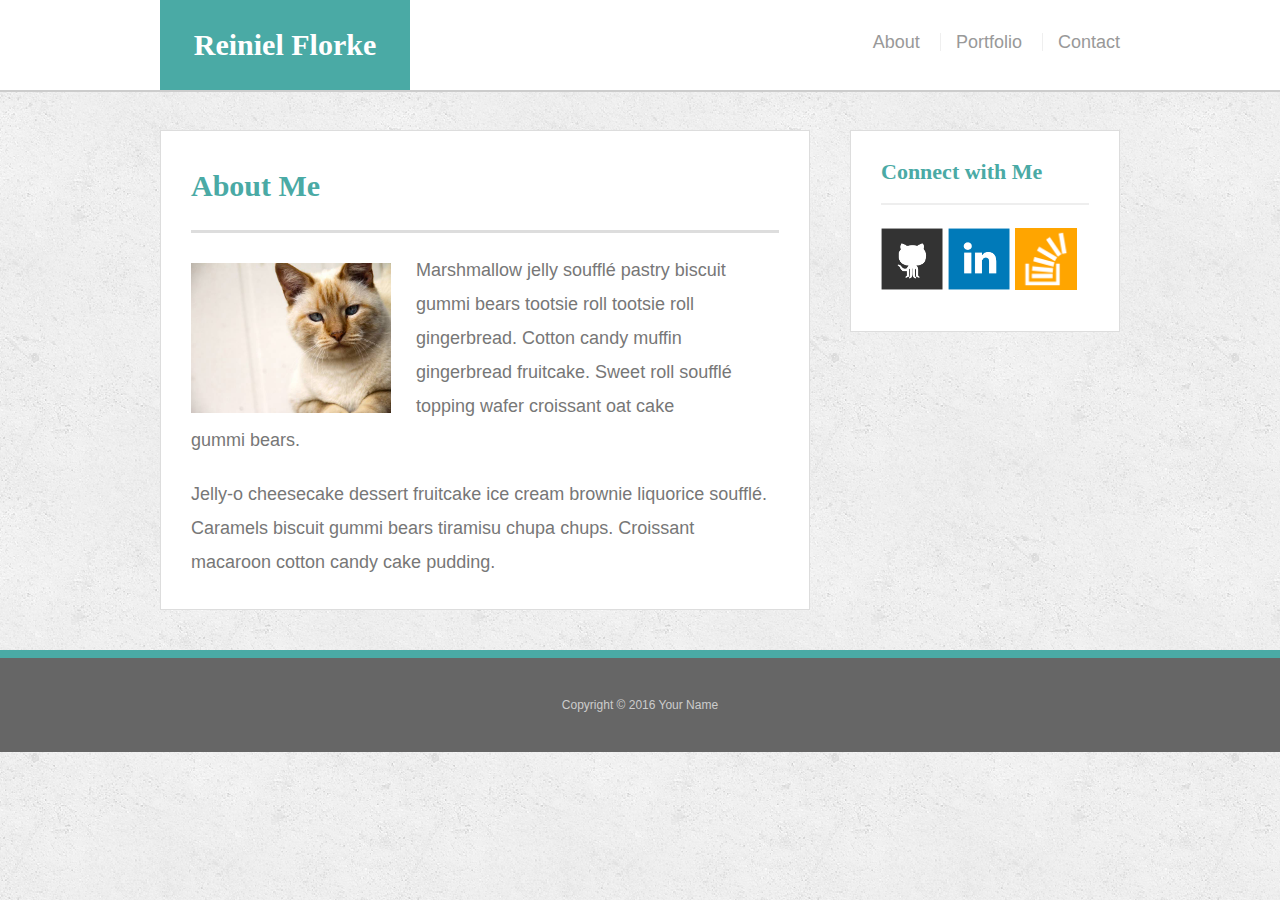
==== index.html @ 2e80c2b5 "Responsive Portfolio" ====
<!doctype html>
<html lang="en-us">

<head>
  <meta charset="UTF-8">
  <title>About | Reiniel Florke</title>
  <link rel="stylesheet" type="text/css" href="assets/css/reset.css">
  <link rel="stylesheet" type="text/css" href="assets/css/style.css">
</head>

<body>

  <header id="masthead">
    <div class="container">
      <a href="index.html" id="logo">Reiniel Florke</a>
      <SECTION id="Nav1">
      <nav>
        <a href="index.html" id="AboutN">About</a>
        <a href="portfolio.html" id="PortN">Portfolio</a>
        <a href="contact.html" id="ContN">Contact</a>
      </nav>
      </SECTION>
    </div>
  </header>

  <div id="main-container" class="container">
    <section class="main-section">
      <h1>About Me</h1>

      <img src="assets/images/cat.jpg" class="auth-image" alt="Your Name">

      <p>Marshmallow jelly souffl&eacute; pastry biscuit gummi bears tootsie roll tootsie roll gingerbread. Cotton candy muffin gingerbread fruitcake. Sweet roll souffl&eacute; topping wafer croissant oat cake gummi&nbsp;bears.</p>

      <p>Jelly-o cheesecake dessert fruitcake ice cream brownie liquorice souffl&eacute;. Caramels biscuit gummi bears tiramisu chupa chups. Croissant macaroon cotton candy cake pudding.</p>

    </section>

    <section class="sidebar1" id="sidebar1">
      <div id="connect">
        <h2>Connect with Me</h2>

        <a href="#"><img src="assets/images/github-128.png" class="social" alt="GitHub" /></a>
        <a href="#"><img src="assets/images/linkedin-128.png" class="social" alt="LinkedIn" /></a>
        <a href="#"><img src="assets/images/stackoverflow-128.png" class="social" alt="Stack Overflow" /></a>
      </div>
    </section>
  </div>

  <footer>
    <div class="container">
      Copyright &copy; 2016 Your Name
    </div>
  </footer>
</body>

</html>
---- assets/css/style.css ----
body {
  font-family: 'Arial', 'Helvetica Neue', Helvetica, sans-serif;
  font-size: 18px;
  color: #777;
  line-height: 34px;
  background: url("../images/concrete_seamless.png");
}

* {
  box-sizing: border-box;
}


/*general*/

.container {
  clear: both;
  margin: 0 auto;
  width: 100%;
  max-width: 960px;
}

h1,
h2,
h3,
p {
  margin-bottom: 20px;
}

p:last-child {
  margin-bottom: 0;
}

h1,
h2,
h3 {
  font-family: 'Georgia', Times, Times New Roman, serif;
  color: #4aaaa5;
  font-weight: 700;
}

h1 {
  padding-bottom: 20px;
  font-size: 30px;
  line-height: 49px;
  border-bottom: 3px solid #ddd;
}

h2,
h3 {
  font-size: 22px;
}


/*header*/

#masthead {
  position: fixed;
  z-index: 99;
  margin: 0 0 30px;
  overflow: auto;
  width: 100%;
  color: #fff;
  background: #fff;
  border-bottom: 2px solid #ccc;
}

#logo {
  width: 250px;
  height: 90px;
  float: left;
  font-family: 'Georgia', Times, Times New Roman, serif;
  text-align: center;
  line-height: 90px;
  color: #fff;
  font-weight: 700;
  font-size: 30px;
  text-decoration: none;
  background: #4aaaa5;
}

nav {
  float: right;
  margin-top: 25px;
}

nav a {
  display: inline-block;
  margin-left: 15px;
  padding-left: 15px;
  color: #999;
  text-decoration: none;
  line-height: 18px;
  border-left: 1px solid #efefef;
}

nav a:first-child {
  border-left: 0 none;
}


/*footer*/

footer {
  padding: 30px 0;
  clear: both;
  color: #fff;
  color: #ccc;
  font-size: 12px;
  text-align: center;
  background: #666;
  border-top: 8px solid #4aaaa5;
}


/*sidebar*/

.sidebar1 {
  padding: 30px;
  width: 270px;
  float: right;
  margin-bottom: 20px;
  background: #fff;
  border: 1px solid #ddd;
}

h3,
.sidebar1 h2 {
  padding-bottom: 20px;
  margin-bottom: 15px;
  line-height: 22px;
  border-bottom: 2px solid #eee;
}

.social {
  width: 62px;
  height: 62px;
  margin-top: 8px;
  margin-right: 5px;
}

.social:last-child {
  margin-right: 0;
}


/*main*/

#main-container {
  padding-top: 130px;
}

.main-section {
  padding: 30px;
  margin: 0 0 40px 0;
  width: 100%;
  max-width: 650px;
  float: left;
  background: #fff;
  border: 1px solid #ddd;
}


/*portfolio page*/

.work {
  position: relative;
  width: 274px;
  overflow: auto;
  float: left;
  margin: 20px 0 25px;
}

.work:nth-child(even) {
  margin-right: 40px;
}

.work img {
  width: 100%;
  border: 0 none;
  opacity: .8;
}

.work h3 {
  position: absolute;
  bottom: 20px;
  margin-bottom: 0;
  padding: 15px;
  width: 100%;
  color: #fff;
  text-align: center;
  line-height: 30px;
  font-weight: 300;
  background: #4aaaa5;
  border-bottom: 0;
}

.auth-image {
  width: 200px;
  height: auto;
  margin-top: 10px;
  margin-right: 25px;
  float: left;
}


/*contact page*/

#contact-form ul {
  margin-bottom: 20px;
}

#contact-form li {
  margin-bottom: 10px;
}

label,
input[type=text],
input[type=email],
textarea {
  display: block;
  width: 100%;
}

input[type=text],
input[type=email],
textarea {
  height: 35px;
  padding: 0 10px;
  font-size: 14px;
  border: 1px solid #ddd;
}

textarea {
  height: 200px;
}

input[type=submit] {
  padding: 10px 30px;
  color: #fff;
  font-size: 18px;
  cursor: pointer;
  background: #4aaaa5;
  border: 0 none;
}

@media handheld, screen and (max-width: 640px) {


  #logo{
    width:100%;
    margin-left: 0px;
    }

  nav{
    clear: both;
    float: left;
  }

  #AboutN{
    margin-right: 30px;
    margin-left: 50px;
  }
  #ContN{
    margin-left: 30px;
    padding-left: 25px;
  }
  #PortN{
    margin-left: 0px;
    margin-right: 0px;
    padding-left: 35px;
  }



  #main-container{
    width: 100%;
    margin-left: 0px;

    
  }

  #main-section {
    clear: both;
    display: block;
    width: 70%;
  }


  .sidebar1 {
    clear: both;
    float: left;
    max-width: none;
    width: 100%;
    max-width: 650px;
    padding: 30px;
    margin-bottom: 20px;
    background: #fff;
    border: 1px solid #ddd;
  }





/* Tablet Screen Size Begin */

@media only screen and (min-width: 641px) and (max-width: 768px) {
  
  .sidebar1 {
    max-width: 650px;
    width: 100%;
    float: left;
  }
 

  #main-container {
    width: 100%;
    
  }

  #main-section {
    width: 80%;
  
  }

  
  


@media only screen and (min-width: 980px) {


  #main-container {
    width: 100%;
    
  }

  #main-section {
    width: 45%;
  }

  #sidebar {
    width: 30%;

  }
  /* Home Page End */
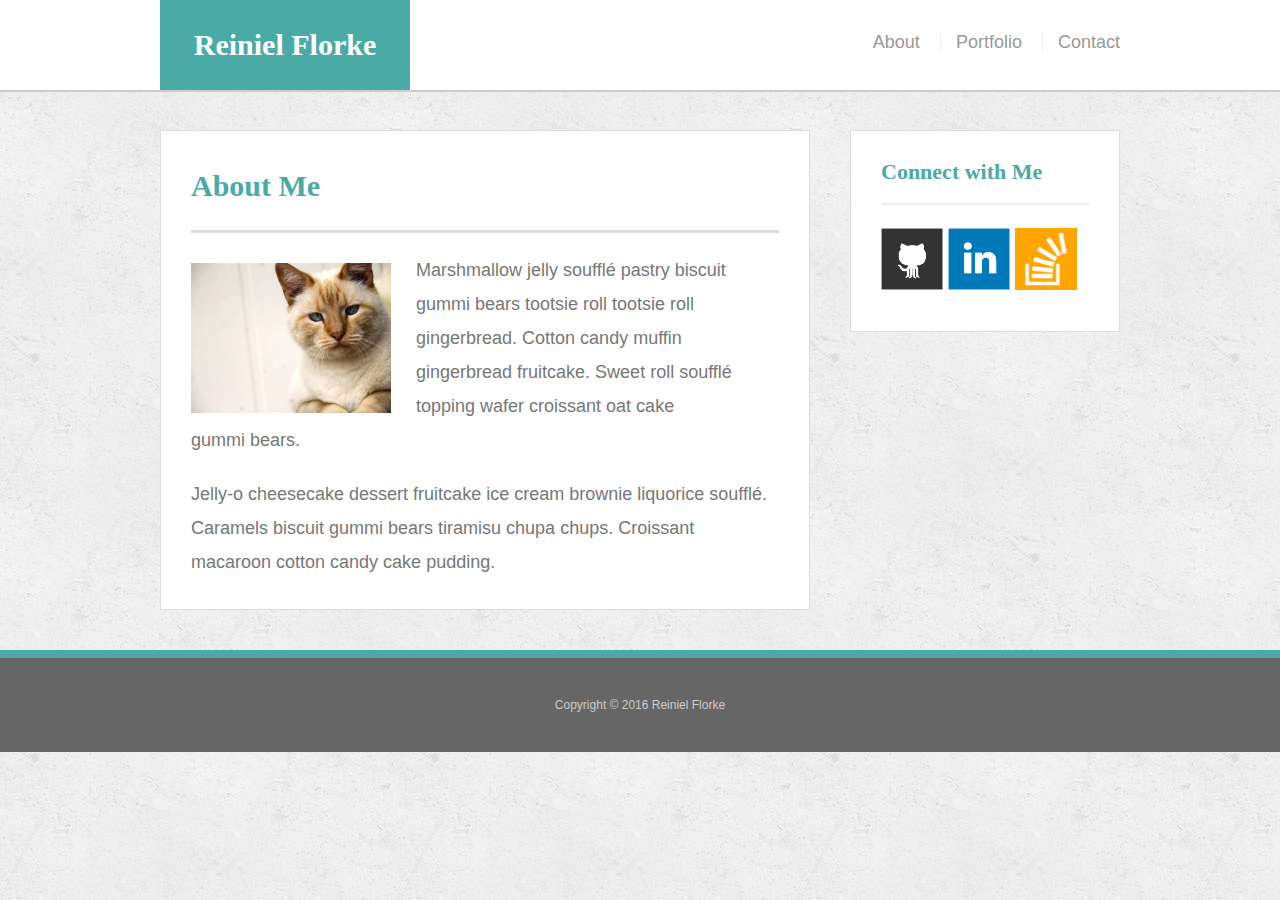
==== commit 114f95b2: "finial Edit" ====
--- a/index.html
+++ b/index.html
@@ -48,7 +48,7 @@
 
   <footer>
     <div class="container">
-      Copyright &copy; 2016 Your Name
+      Copyright &copy; 2016 Reiniel Florke
     </div>
   </footer>
 </body>
